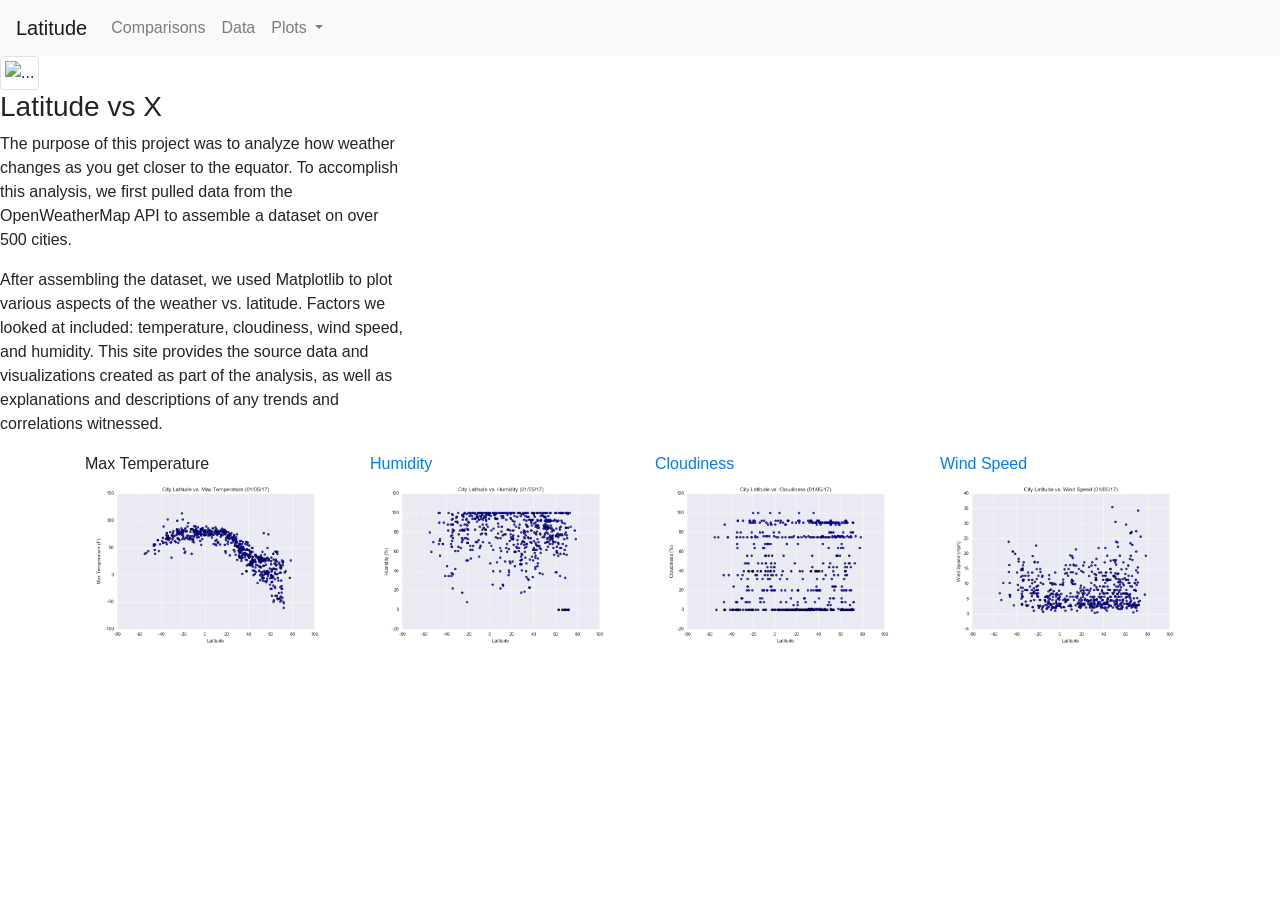
==== index.html @ bf39b35b "content added" ====
<!doctype html>
<html lang="en">
  <head>
    <!-- Required meta tags -->
    <meta charset="utf-8">
    <meta name="viewport" content="width=device-width, initial-scale=1, shrink-to-fit=no">

    <!-- Bootstrap CSS -->
    <link rel="stylesheet" href="https://stackpath.bootstrapcdn.com/bootstrap/4.3.1/css/bootstrap.min.css" integrity="sha384-ggOyR0iXCbMQv3Xipma34MD+dH/1fQ784/j6cY/iJTQUOhcWr7x9JvoRxT2MZw1T" crossorigin="anonymous">

    <title>Web Visualization Dashboard</title>

     <!--CSS Link-->
    <link rel="stylesheet" type="text/css" href="style.css">

  </head>
  
  <body>
    <!-- Navigation Section -->
    <nav class="navbar navbar-expand-lg navbar-light bg-light">
      <a class="navbar-brand" href="index.html">Latitude</a>
      <div class="collapse navbar-collapse" id="navbarNavDropdown">
        <ul class="navbar-nav">
          <!-- <li class="nav-item active">
            <a class="nav-link" href="index.html">Latitude <span class="sr-only">(current)</span></a>
          </li> -->
          <li class="nav-item">
            <a class="nav-link" href="Comparisons.html">Comparisons</a>
          </li>
          <li class="nav-item">
            <a class="nav-link" href="Data.html">Data</a>
          </li>
          <li class="nav-item dropdown">
            <a class="nav-link dropdown-toggle" href="#" id="navbarDropdownMenuLink" role="button" data-toggle="dropdown" aria-haspopup="true" aria-expanded="false">
              Plots
            </a>
            <div class="dropdown-menu" aria-labelledby="navbarDropdownMenuLink">
              <a class="dropdown-item" href="cloudiness.html">Cloudiness</a>
              <a class="dropdown-item" href="humidity.html">Humidity</a>
              <a class="dropdown-item" href="max_temperature.html">Temperature</a>
              <a class="dropdown-item" href="wind_speed.html">Wind Speed</a>
            </div>
          </li>
        </ul>
      </div>
    </nav>

    <div class="container">
      <!-- Content here -->
    </div>

    <div class="row">
      <div class="col-md-4">
        <div class="thumbnail">
          <img src="resources/assets/images/Fig1.png" alt="..." class="img-thumbnail">
        </div>
        <div class="caption">
            <h3>Latitude vs X</h3>
            <p>The purpose of this project was to analyze how weather changes as you get closer to the equator. To
              accomplish this analysis, we first pulled data from the OpenWeatherMap API to assemble a dataset on over
              500 cities.</p>
            <p>After assembling the dataset, we used Matplotlib to plot various aspects of the weather vs. latitude.
              Factors we looked at included: temperature, cloudiness, wind speed, and humidity. This site provides the
              source data and visualizations created as part of the analysis, as well as explanations and descriptions of
              any trends and correlations witnessed.</p>
          </div>
      </div>

  
      <div class="container">
        <div class="row row-cols-4">
          <div class="col">Max Temperature<a href="max_temperature.html"><img src="Resources/assets/images/Fig1.png" class="img-fluid" alt=""></div> 
          <div class="col">Humidity<a href="humidity.html"><img src="Resources/assets/images/Fig2.png" class="img-fluid" alt=""></div>
          <div class="col">Cloudiness<a href="cloudiness.html"><img src="Resources/assets/images/Fig3.png" class="img-fluid" alt=""></div>
          <div class="col">Wind Speed<a href="wind_speed.html"><img src="Resources/assets/images/Fig4.png" class="img-fluid" alt=""></div> 
        </div>
        
        

    <!-- Optional JavaScript -->
    <!-- jQuery first, then Popper.js, then Bootstrap JS -->
    <script src="https://code.jquery.com/jquery-3.3.1.slim.min.js" integrity="sha384-q8i/X+965DzO0rT7abK41JStQIAqVgRVzpbzo5smXKp4YfRvH+8abtTE1Pi6jizo" crossorigin="anonymous"></script>
    <script src="https://cdnjs.cloudflare.com/ajax/libs/popper.js/1.14.7/umd/popper.min.js" integrity="sha384-UO2eT0CpHqdSJQ6hJty5KVphtPhzWj9WO1clHTMGa3JDZwrnQq4sF86dIHNDz0W1" crossorigin="anonymous"></script>
    <script src="https://stackpath.bootstrapcdn.com/bootstrap/4.3.1/js/bootstrap.min.js" integrity="sha384-JjSmVgyd0p3pXB1rRibZUAYoIIy6OrQ6VrjIEaFf/nJGzIxFDsf4x0xIM+B07jRM" crossorigin="anonymous"></script>
  </body>
</html>
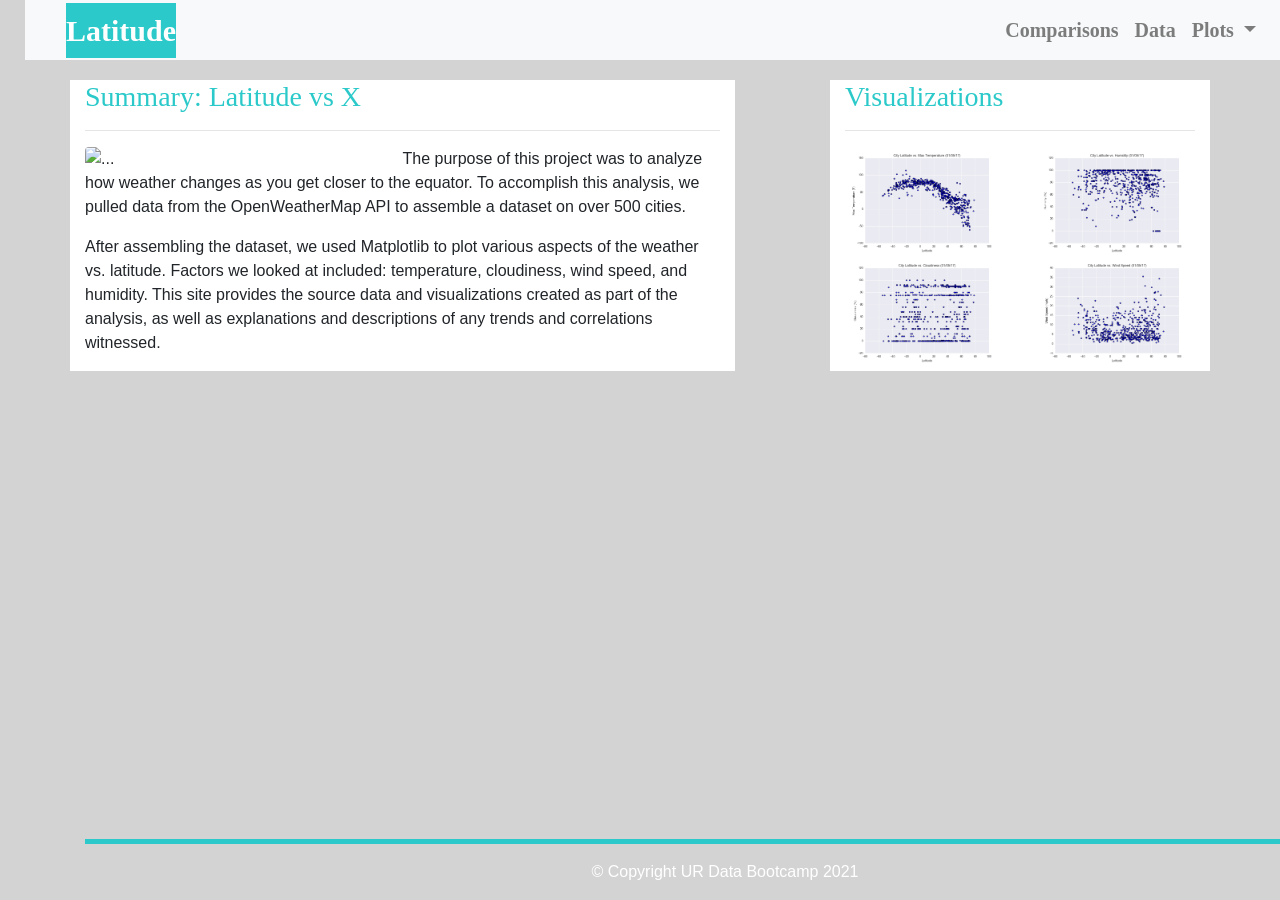
==== commit 63de5acb: "style changes" ====
--- a/index.html
+++ b/index.html
@@ -8,6 +8,12 @@
     <!-- Bootstrap CSS -->
     <link rel="stylesheet" href="https://stackpath.bootstrapcdn.com/bootstrap/4.3.1/css/bootstrap.min.css" integrity="sha384-ggOyR0iXCbMQv3Xipma34MD+dH/1fQ784/j6cY/iJTQUOhcWr7x9JvoRxT2MZw1T" crossorigin="anonymous">
 
+    <!-- Optional JavaScript -->
+    <!-- jQuery first, then Popper.js, then Bootstrap JS -->
+    <script src="https://code.jquery.com/jquery-3.3.1.slim.min.js" integrity="sha384-q8i/X+965DzO0rT7abK41JStQIAqVgRVzpbzo5smXKp4YfRvH+8abtTE1Pi6jizo" crossorigin="anonymous"></script>
+    <script src="https://cdnjs.cloudflare.com/ajax/libs/popper.js/1.14.7/umd/popper.min.js" integrity="sha384-UO2eT0CpHqdSJQ6hJty5KVphtPhzWj9WO1clHTMGa3JDZwrnQq4sF86dIHNDz0W1" crossorigin="anonymous"></script>
+    <script src="https://stackpath.bootstrapcdn.com/bootstrap/4.3.1/js/bootstrap.min.js" integrity="sha384-JjSmVgyd0p3pXB1rRibZUAYoIIy6OrQ6VrjIEaFf/nJGzIxFDsf4x0xIM+B07jRM" crossorigin="anonymous"></script>
+    
     <title>Web Visualization Dashboard</title>
 
      <!--CSS Link-->
@@ -18,13 +24,14 @@
   <body>
     <!-- Navigation Section -->
     <nav class="navbar navbar-expand-lg navbar-light bg-light">
-      <a class="navbar-brand" href="index.html">Latitude</a>
-      <div class="collapse navbar-collapse" id="navbarNavDropdown">
-        <ul class="navbar-nav">
-          <!-- <li class="nav-item active">
-            <a class="nav-link" href="index.html">Latitude <span class="sr-only">(current)</span></a>
-          </li> -->
+      <a class="navbar-brand" href="index.html" style="color: white">Latitude</a>
+      <button class="navbar-toggler" type="button" data-toggle="collapse" data-target="#navbarNavDropdown" aria-controls="navbarNavDropdown" aria-expanded="false" aria-label="Toggle navigation">
+        <span class="navbar-toggler-icon"></span>
+      </button> 
+      <div class="collapse navbar-collapse" id="navbarSupportedContent">
+        <ul class="navbar-nav ml-auto">
           <li class="nav-item">
+
             <a class="nav-link" href="Comparisons.html">Comparisons</a>
           </li>
           <li class="nav-item">
@@ -44,20 +51,20 @@
         </ul>
       </div>
     </nav>
-
+   
+    <!-- Content here -->
     <div class="container">
-      <!-- Content here -->
-    </div>
 
     <div class="row">
-      <div class="col-md-4">
+      <div class="col-md-7" style="background-color:white">
+        <h3 style="color: rgb(43, 201, 201)">Summary: Latitude vs X</h3>
+        <hr></hr>
         <div class="thumbnail">
-          <img src="resources/assets/images/Fig1.png" alt="..." class="img-thumbnail">
+          <img src="resources/assets/images/Fig1.png" alt="..." class="vizualization rounded float-left" width=50%>
         </div>
-        <div class="caption">
-            <h3>Latitude vs X</h3>
+        <div class="box">
             <p>The purpose of this project was to analyze how weather changes as you get closer to the equator. To
-              accomplish this analysis, we first pulled data from the OpenWeatherMap API to assemble a dataset on over
+              accomplish this analysis, we pulled data from the OpenWeatherMap API to assemble a dataset on over
               500 cities.</p>
             <p>After assembling the dataset, we used Matplotlib to plot various aspects of the weather vs. latitude.
               Factors we looked at included: temperature, cloudiness, wind speed, and humidity. This site provides the
@@ -67,20 +74,26 @@
       </div>
 
   
-      <div class="container">
-        <div class="row row-cols-4">
-          <div class="col">Max Temperature<a href="max_temperature.html"><img src="Resources/assets/images/Fig1.png" class="img-fluid" alt=""></div> 
-          <div class="col">Humidity<a href="humidity.html"><img src="Resources/assets/images/Fig2.png" class="img-fluid" alt=""></div>
-          <div class="col">Cloudiness<a href="cloudiness.html"><img src="Resources/assets/images/Fig3.png" class="img-fluid" alt=""></div>
-          <div class="col">Wind Speed<a href="wind_speed.html"><img src="Resources/assets/images/Fig4.png" class="img-fluid" alt=""></div> 
+  
+      <div class="col-md-4 offset-md-1" style="background-color:white">
+          <h3 style="color: rgb(43, 201, 201)">Visualizations</h3>
+          <hr></hr>
+          <div class="row">
+            <div class="col-3 col-md-6"><a href="max_temperature.html"><img src="Resources/assets/images/Fig1.png" class="img-fluid" alt=""></div> 
+            <div class="col-3 col-md-6"><a href="humidity.html"><img src="Resources/assets/images/Fig2.png" class="img-fluid" alt=""></div>
+            <div class="col-3 col-md-6"><a href="cloudiness.html"><img src="Resources/assets/images/Fig3.png" class="img-fluid" alt=""></div>
+            <div class="col-3 col-md-6"><a href="wind_speed.html"><img src="Resources/assets/images/Fig4.png" class="img-fluid" alt=""></div> 
         </div>
-        
-        
+       </div> 
+      </div>  
 
-    <!-- Optional JavaScript -->
-    <!-- jQuery first, then Popper.js, then Bootstrap JS -->
-    <script src="https://code.jquery.com/jquery-3.3.1.slim.min.js" integrity="sha384-q8i/X+965DzO0rT7abK41JStQIAqVgRVzpbzo5smXKp4YfRvH+8abtTE1Pi6jizo" crossorigin="anonymous"></script>
-    <script src="https://cdnjs.cloudflare.com/ajax/libs/popper.js/1.14.7/umd/popper.min.js" integrity="sha384-UO2eT0CpHqdSJQ6hJty5KVphtPhzWj9WO1clHTMGa3JDZwrnQq4sF86dIHNDz0W1" crossorigin="anonymous"></script>
-    <script src="https://stackpath.bootstrapcdn.com/bootstrap/4.3.1/js/bootstrap.min.js" integrity="sha384-JjSmVgyd0p3pXB1rRibZUAYoIIy6OrQ6VrjIEaFf/nJGzIxFDsf4x0xIM+B07jRM" crossorigin="anonymous"></script>
+  <!-- Start of footer -->
+  <footer class="page-footer font-small footer-dark">
+    <div class="footer-copyright text-center py-3">© Copyright UR Data Bootcamp 2021</div>
+  </footer>
+  </body>
+  </html>
+    <!-- End of footer -->       
+  
   </body>
 </html>
--- a/style.css
+++ b/style.css
@@ -0,0 +1,91 @@
+body {
+    background-color: lightgrey;
+}
+
+.navbar {
+    max-height: 60px;
+    color: white;
+    background-color:rgb(43, 201, 201);
+    margin-left: 25px;
+    padding: absolute; 
+    font-family: Georgia, 'Times New Roman', Times, serif;
+    font-weight: bold;
+    font-size: 20px;
+}
+
+a.navbar-brand {
+    max-height: 60px;
+    background-color:  rgb(43, 201, 201);
+    margin-left: 25px;
+    margin-right: 25px;
+    padding: absolute; 
+    font-family: Georgia, 'Times New Roman', Times, serif;
+    font-weight: bold;
+    font-size: 30px;
+}
+
+
+.nav-item {
+    color: white;
+}
+
+.dropdown-menu {
+    margin: 0;
+}
+
+.row {
+    margin: 10 px
+}
+
+.container {
+    margin-top: 20px;
+}
+.box {
+    margin: 20 px
+}
+
+.page-footer{
+    background-color: lightgrey;
+    margin-top: 30px;
+    align: "center";
+    position: fixed;
+    bottom: 0;
+    width: 100%;
+}
+
+.footer-copyright{
+    color: white;
+    border-top: 5px solid rgb(43, 201, 201);
+}
+
+h3{
+    font-family: Georgia, 'Times New Roman', Times, serif;
+    color: black;
+    padding: 15 px;
+}
+
+.thumbnail{
+    padding: 12 px;
+    border: none;
+}
+
+.p {
+    font-family: Georgia, 'Times New Roman', Times, serif;
+    font-size: large;
+    padding: 10 px;
+}
+
+@media (min-width: 0px) and (max-width: 767px) {
+    /*Nav Bar Info*/
+    .navbar.bg-light{
+        background-color: rgb(43, 201, 201) !important;    
+    }
+
+    .navbar-collapse{
+        background-color:  white;
+    }
+    .navbar{
+        padding:inherit;
+    }
+
+
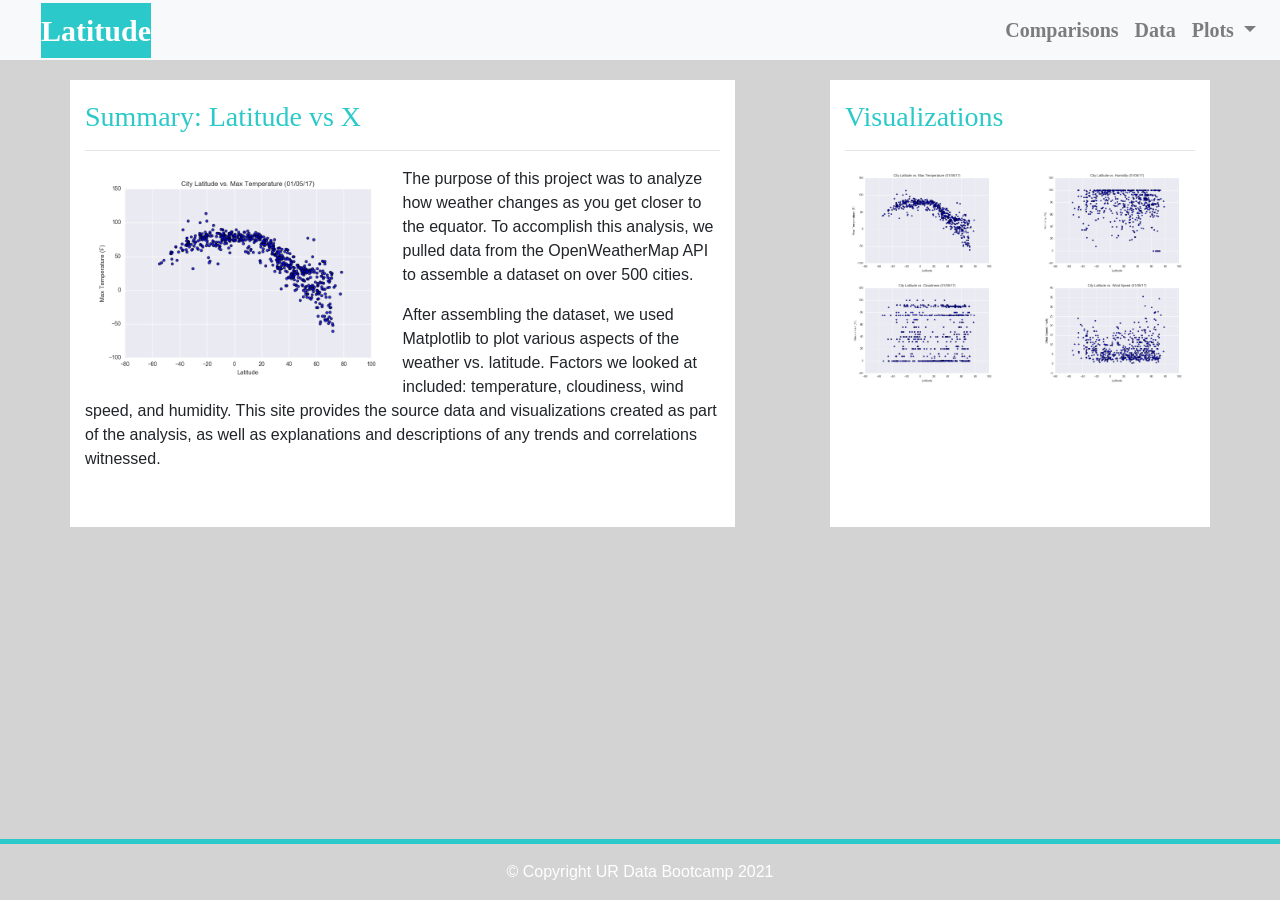
==== commit a3ff69dc: "final edits" ====
--- a/index.html
+++ b/index.html
@@ -3,7 +3,7 @@
   <head>
     <!-- Required meta tags -->
     <meta charset="utf-8">
-    <meta name="viewport" content="width=device-width, initial-scale=1, shrink-to-fit=no">
+    <meta name="viewport" content="width=device-width, initial-scale=1">
 
     <!-- Bootstrap CSS -->
     <link rel="stylesheet" href="https://stackpath.bootstrapcdn.com/bootstrap/4.3.1/css/bootstrap.min.css" integrity="sha384-ggOyR0iXCbMQv3Xipma34MD+dH/1fQ784/j6cY/iJTQUOhcWr7x9JvoRxT2MZw1T" crossorigin="anonymous">
@@ -22,36 +22,35 @@
   </head>
   
   <body>
-    <!-- Navigation Section -->
-    <nav class="navbar navbar-expand-lg navbar-light bg-light">
-      <a class="navbar-brand" href="index.html" style="color: white">Latitude</a>
-      <button class="navbar-toggler" type="button" data-toggle="collapse" data-target="#navbarNavDropdown" aria-controls="navbarNavDropdown" aria-expanded="false" aria-label="Toggle navigation">
-        <span class="navbar-toggler-icon"></span>
-      </button> 
-      <div class="collapse navbar-collapse" id="navbarSupportedContent">
-        <ul class="navbar-nav ml-auto">
-          <li class="nav-item">
+<!-- Navigation Section -->
+<nav class="navbar navbar-expand-lg navbar-light bg-light">
+  <a class="navbar-brand" href="index.html" style="color: white">Latitude</a>
+  <button class="navbar-toggler" type="button" data-toggle="collapse" data-target="#navbarSupportedContent" aria-controls="navbarSupportedContent" aria-expanded="false" aria-label="Toggle navigation">
+    <span class="navbar-toggler-icon"></span>
+  </button>
+  <div class="collapse navbar-collapse" id="navbarSupportedContent">
+    <ul class="navbar-nav ml-auto">
+      <li class="nav-item">
+        <a class="nav-link" href="Comparisons.html">Comparisons</a>
+      </li>
+      <li class="nav-item">
+        <a class="nav-link" href="Data.html">Data</a>
+      </li>
+      <li class="nav-item dropdown">
+        <a class="nav-link dropdown-toggle" href="#" id="navbarDropdownMenuLink" role="button" data-toggle="dropdown" aria-haspopup="true" aria-expanded="false">
+          Plots
+        </a>
+        <div class="dropdown-menu" aria-labelledby="navbarDropdownMenuLink">
+          <a class="dropdown-item" href="cloudiness.html">Cloudiness</a>
+          <a class="dropdown-item" href="humidity.html">Humidity</a>
+          <a class="dropdown-item" href="max_temperature.html">Temperature</a>
+          <a class="dropdown-item" href="wind_speed.html">Wind Speed</a>
+        </div>
+      </li>
+    </ul>
+  </div>
+</nav>
 
-            <a class="nav-link" href="Comparisons.html">Comparisons</a>
-          </li>
-          <li class="nav-item">
-            <a class="nav-link" href="Data.html">Data</a>
-          </li>
-          <li class="nav-item dropdown">
-            <a class="nav-link dropdown-toggle" href="#" id="navbarDropdownMenuLink" role="button" data-toggle="dropdown" aria-haspopup="true" aria-expanded="false">
-              Plots
-            </a>
-            <div class="dropdown-menu" aria-labelledby="navbarDropdownMenuLink">
-              <a class="dropdown-item" href="cloudiness.html">Cloudiness</a>
-              <a class="dropdown-item" href="humidity.html">Humidity</a>
-              <a class="dropdown-item" href="max_temperature.html">Temperature</a>
-              <a class="dropdown-item" href="wind_speed.html">Wind Speed</a>
-            </div>
-          </li>
-        </ul>
-      </div>
-    </nav>
-   
     <!-- Content here -->
     <div class="container">
 
@@ -60,7 +59,7 @@
         <h3 style="color: rgb(43, 201, 201)">Summary: Latitude vs X</h3>
         <hr></hr>
         <div class="thumbnail">
-          <img src="resources/assets/images/Fig1.png" alt="..." class="vizualization rounded float-left" width=50%>
+          <img src="Resources/assets/images/Fig1.png" alt="temperature" class="vizualization rounded float-left" width=50%>
         </div>
         <div class="box">
             <p>The purpose of this project was to analyze how weather changes as you get closer to the equator. To
@@ -79,20 +78,19 @@
           <h3 style="color: rgb(43, 201, 201)">Visualizations</h3>
           <hr></hr>
           <div class="row">
-            <div class="col-3 col-md-6"><a href="max_temperature.html"><img src="Resources/assets/images/Fig1.png" class="img-fluid" alt=""></div> 
-            <div class="col-3 col-md-6"><a href="humidity.html"><img src="Resources/assets/images/Fig2.png" class="img-fluid" alt=""></div>
-            <div class="col-3 col-md-6"><a href="cloudiness.html"><img src="Resources/assets/images/Fig3.png" class="img-fluid" alt=""></div>
-            <div class="col-3 col-md-6"><a href="wind_speed.html"><img src="Resources/assets/images/Fig4.png" class="img-fluid" alt=""></div> 
+            <div class="col-3 col-md-6"><a href="max_temperature.html"><img src="Resources/assets/images/Fig1.png" class="img-fluid" alt="temperature"></div> 
+            <div class="col-3 col-md-6"><a href="humidity.html"><img src="Resources/assets/images/Fig2.png" class="img-fluid" alt="humidity"></div>
+            <div class="col-3 col-md-6"><a href="cloudiness.html"><img src="Resources/assets/images/Fig3.png" class="img-fluid" alt="cloudiness"></div>
+            <div class="col-3 col-md-6"><a href="wind_speed.html"><img src="Resources/assets/images/Fig4.png" class="img-fluid" alt="wind speed"></div> 
         </div>
        </div> 
       </div>  
+    </div>
 
   <!-- Start of footer -->
   <footer class="page-footer font-small footer-dark">
     <div class="footer-copyright text-center py-3">© Copyright UR Data Bootcamp 2021</div>
   </footer>
-  </body>
-  </html>
     <!-- End of footer -->       
   
   </body>
--- a/style.css
+++ b/style.css
@@ -6,7 +6,6 @@
     max-height: 60px;
     color: white;
     background-color:rgb(43, 201, 201);
-    margin-left: 25px;
     padding: absolute; 
     font-family: Georgia, 'Times New Roman', Times, serif;
     font-weight: bold;
@@ -44,9 +43,18 @@
     margin: 20 px
 }
 
+}.content{
+    padding-top: 50px;
+    padding-bottom: 80px;
+    overflow: hidden;
+}
+.content.bg-white{
+    margin-top: 15px;
+}
+
 .page-footer{
     background-color: lightgrey;
-    margin-top: 30px;
+    margin-top: 50px;
     align: "center";
     position: fixed;
     bottom: 0;
@@ -69,10 +77,22 @@
     border: none;
 }
 
+.col-md-7{
+    background-color: white;
+    padding-top: 20px;
+    padding-bottom: 40px;
+}
+
 .p {
     font-family: Georgia, 'Times New Roman', Times, serif;
     font-size: large;
     padding: 10 px;
+}
+
+.col-md-4{
+    background-color: white;
+    padding-top: 20px;
+    padding-bottom: 40px;
 }
 
 @media (min-width: 0px) and (max-width: 767px) {
@@ -82,7 +102,7 @@
     }
 
     .navbar-collapse{
-        background-color:  white;
+        background-color: white;
     }
     .navbar{
         padding:inherit;
